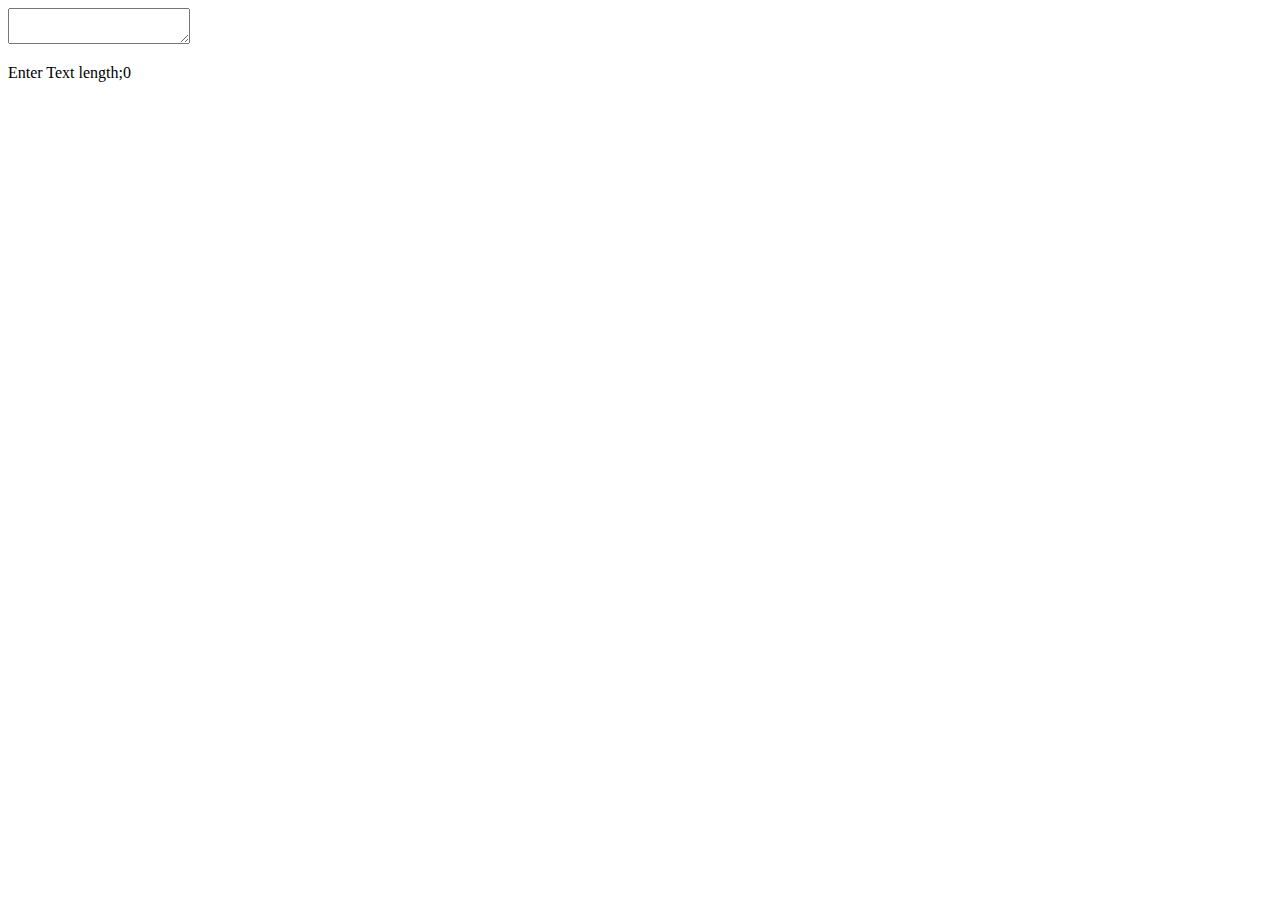
==== day15/index.html @ e9a04f9b "project" ====
<!DOCTYPE html>
<html lang="en">
<head>
    <meta charset="UTF-8">
    <meta name="viewport" content="width=device-width, initial-scale=1.0">
    <title>dom </title>
</head>
<body>


<script src="./script.js"></script>
</body>
</html>
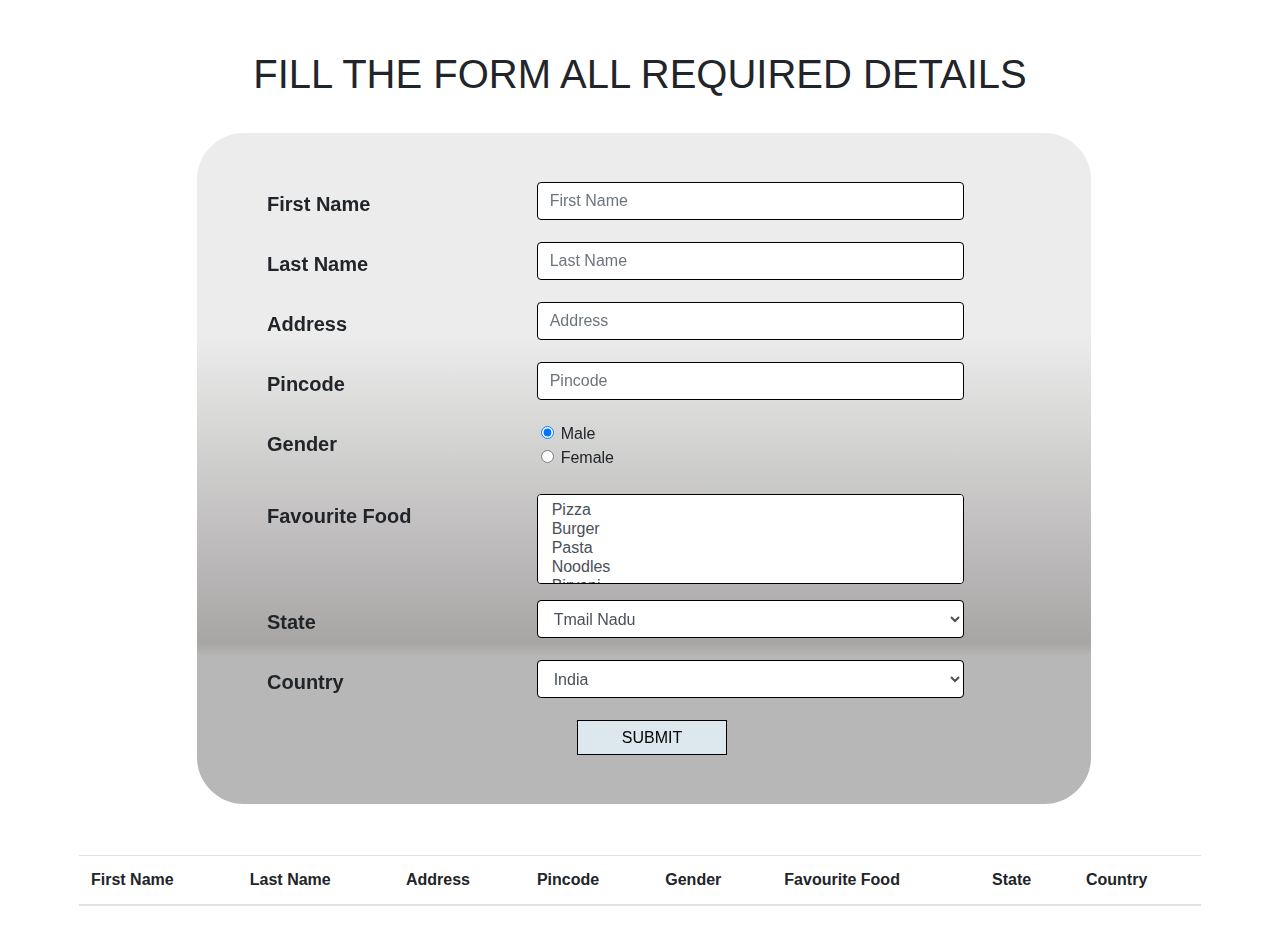
==== commit 2c717c93: "GOOD" ====
--- a/day15/index.html
+++ b/day15/index.html
@@ -1,14 +1,15 @@
-
 <!DOCTYPE html>
 <html lang="en">
 <head>
     <meta charset="UTF-8">
     <meta name="viewport" content="width=device-width, initial-scale=1.0">
-    <title>dom </title>
+    <title>HTML FORMS</title>
+    <link rel="icon" href="icon.png">
+    <link rel="stylesheet" href="https://stackpath.bootstrapcdn.com/bootstrap/4.5.2/css/bootstrap.min.css">
+    <link rel="stylesheet" href="./style.css">
 </head>
 <body>
-
-
-<script src="./script.js"></script>
+    <CENTER><h1>FILL THE FORM ALL REQUIRED DETAILS</h1></CENTER>
+    <script src="./script.js"></script>
 </body>
-</html>
+</html>--- a/day15/style.css
+++ b/day15/style.css
@@ -0,0 +1,43 @@
+body{
+    align-content: center;
+    background-image: url(Background.jpg);
+    padding: 50px 0px 0px 0px;
+}
+form {
+    background: rgb(244,255,244);
+    background: linear-gradient(0deg, rgb(182, 183, 182) 22%, rgb(168, 165, 165) 24%, rgb(235, 236, 235) 70%);
+    border: 3px solid white;
+    backdrop-filter: blur(100px);
+    border-radius: 50PX;
+    width: 900px;
+    height: 677px;
+    align-items: center;
+    align-content: center;
+    padding-left: 70px;
+    margin-left: 100px;
+}    
+button{
+    background-color: rgb(220, 232, 237);
+    width: 150px;
+    height: 35px;
+    border-radius: opx;
+    border: 1px solid black;
+    margin-left: 310px;
+}
+button:hover{
+    background-color: #575756;
+    
+}
+
+input{
+    border-radius: 50PX;
+}
+
+.col-form-label {
+    font-weight: bold;
+    font-size: 20px;
+}
+
+.form-control {
+    border: 1px solid black !important;
+}